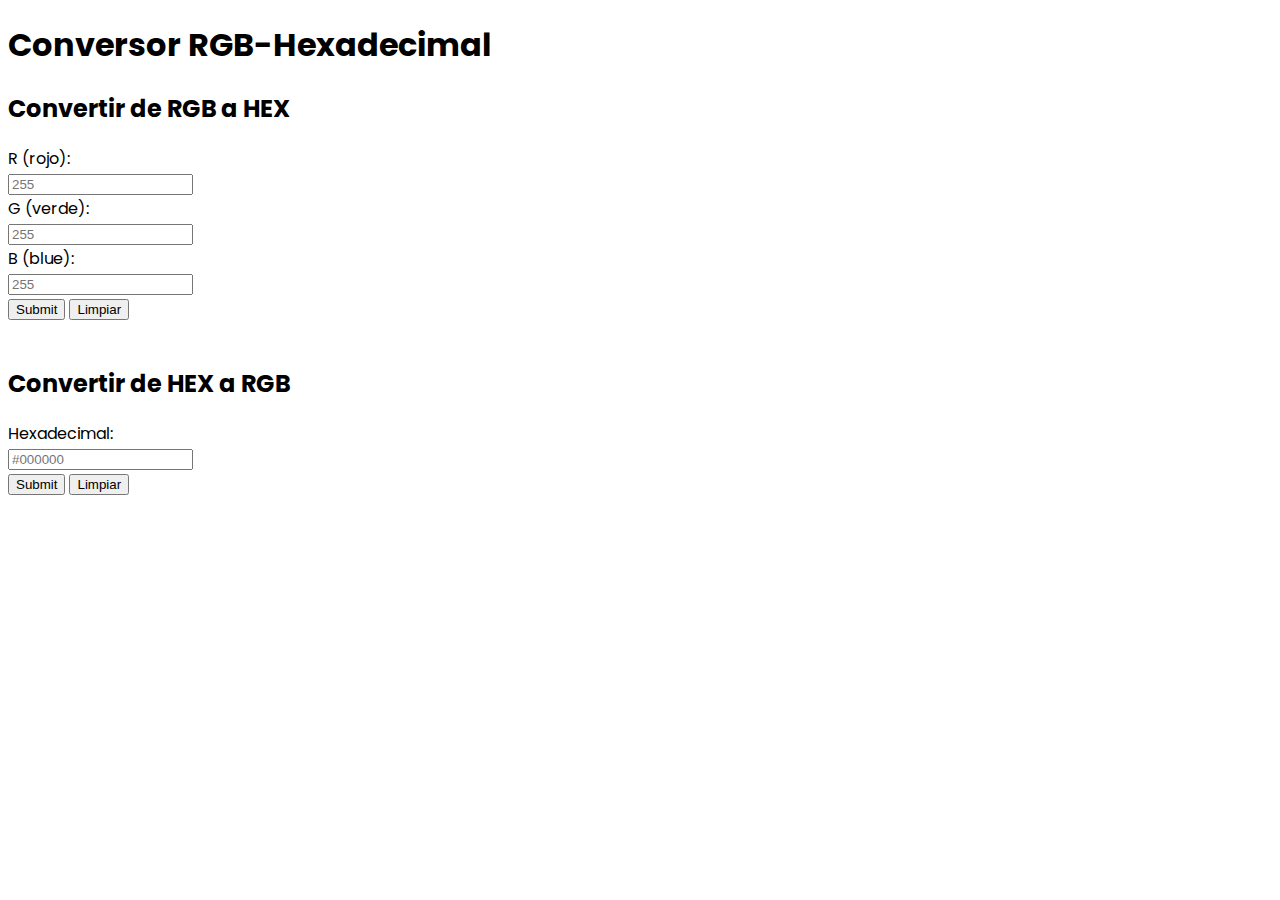
==== Formularios/-Forms-CasoPractico1/index.html @ 4d323cba "first commit" ====
<!DOCTYPE html>
<html lang="es">
<head>
    <meta charset="UTF-8">
    <meta name="viewport" content="width=device-width, initial-scale=1.0">
    <link href="https://fonts.googleapis.com/css2?family=Poppins:wght@400;700&display=swap" rel="stylesheet"> 
    <link rel="stylesheet" href="style.css">
    <title>Conversor RGB-HEX</title>
</head>
<body>
    <h1>Conversor RGB-Hexadecimal</h1>
    <h2>Convertir de RGB a HEX</h2>
    <form action="conversión_rgb_hex.php" method="post">
        <label for="red">R (rojo):</label><br>
        <!-- Usar min y max en el input para establecer el límite de valores -->
        <input type="text" name="red" placeholder="255"><br>

        <label for="green">G (verde):</label><br>
        <input type="text" name="green" placeholder="255"><br>

        <label for="blue">B (blue):</label><br>
        <input type="text" name="blue" placeholder="255"><br>

        <input type="submit" value="Submit">
        <input type="reset" value="Limpiar">
        
    </form>
    <br>
    <h2>Convertir de HEX a RGB</h2>
    <form action="conversión_hex_rgb.php" method="post">
        <label for="hexa">Hexadecimal:</label><br>
        <!-- Uso de pattern para limitar en el input lo que se debe introducir -->
        <input type="text" pattern="#[a-fA-F0-9]{6}" name="hexa" placeholder="#000000"><br>

        <input type="submit" value="Submit">
        <input type="reset" value="Limpiar">
    </form>
</body>
</html>
---- Formularios/-Forms-CasoPractico1/style.css ----
body {
    font-family: 'Poppins', sans-serif;
}
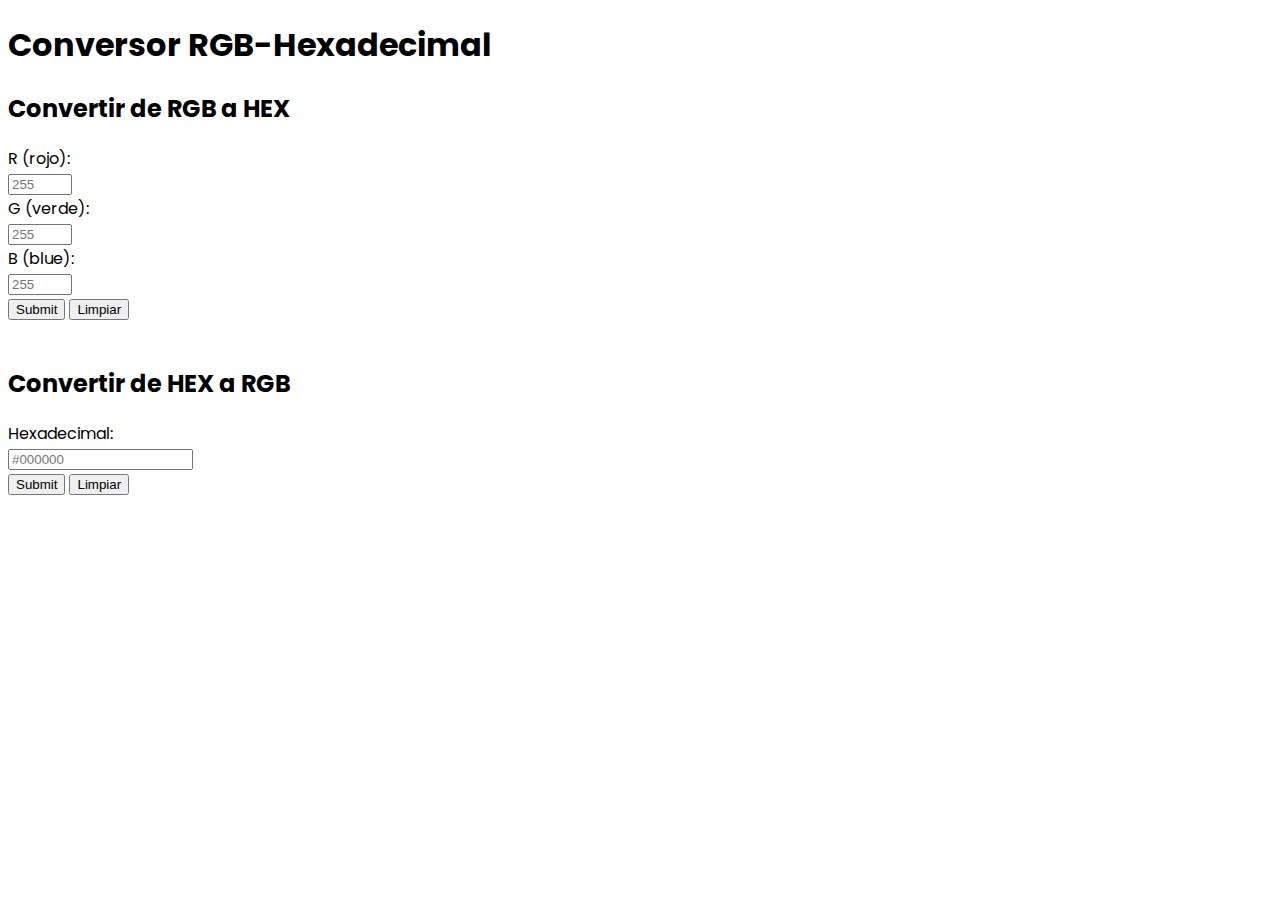
==== commit 82162ae5: "Modificada rgb hex" ====
--- a/Formularios/-Forms-CasoPractico1/index.html
+++ b/Formularios/-Forms-CasoPractico1/index.html
@@ -13,13 +13,13 @@
     <form action="conversión_rgb_hex.php" method="post">
         <label for="red">R (rojo):</label><br>
         <!-- Usar min y max en el input para establecer el límite de valores -->
-        <input type="text" name="red" placeholder="255"><br>
+        <input type="number" name="red" min="0" max="255" placeholder="255"><br>
 
         <label for="green">G (verde):</label><br>
-        <input type="text" name="green" placeholder="255"><br>
+        <input type="number" name="green" min="0" max="255" placeholder="255"><br>
 
         <label for="blue">B (blue):</label><br>
-        <input type="text" name="blue" placeholder="255"><br>
+        <input type="number" name="blue" min="0" max="255" placeholder="255"><br>
 
         <input type="submit" value="Submit">
         <input type="reset" value="Limpiar">
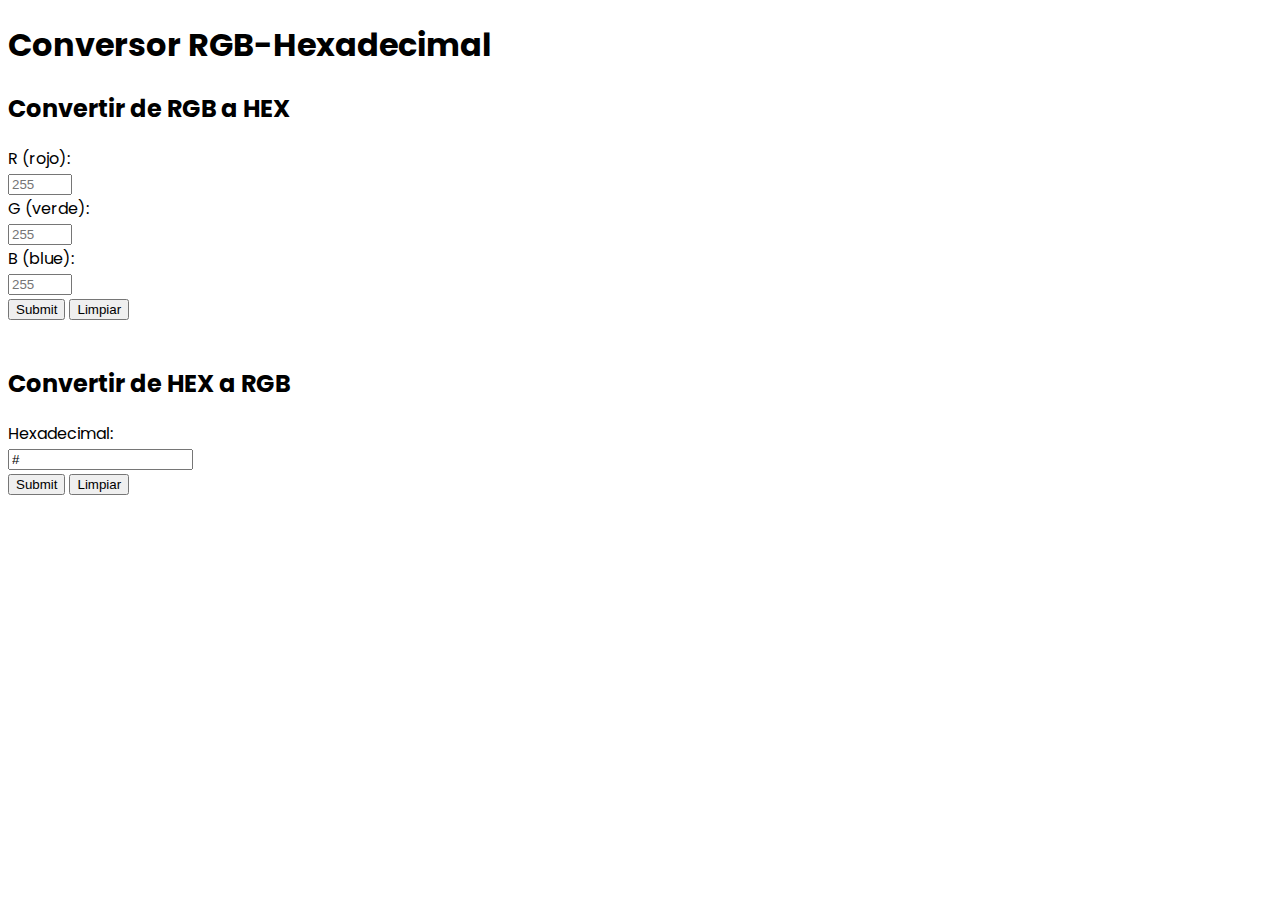
==== commit 32ffa87f: "Añadida carpeta resumen" ====
--- a/Formularios/-Forms-CasoPractico1/index.html
+++ b/Formularios/-Forms-CasoPractico1/index.html
@@ -30,7 +30,7 @@
     <form action="conversión_hex_rgb.php" method="post">
         <label for="hexa">Hexadecimal:</label><br>
         <!-- Uso de pattern para limitar en el input lo que se debe introducir -->
-        <input type="text" pattern="#[a-fA-F0-9]{6}" name="hexa" placeholder="#000000"><br>
+        <input type="text" pattern="#[a-fA-F0-9]{6}" name="hexa" placeholder="#000000" value="#"><br>
 
         <input type="submit" value="Submit">
         <input type="reset" value="Limpiar">
